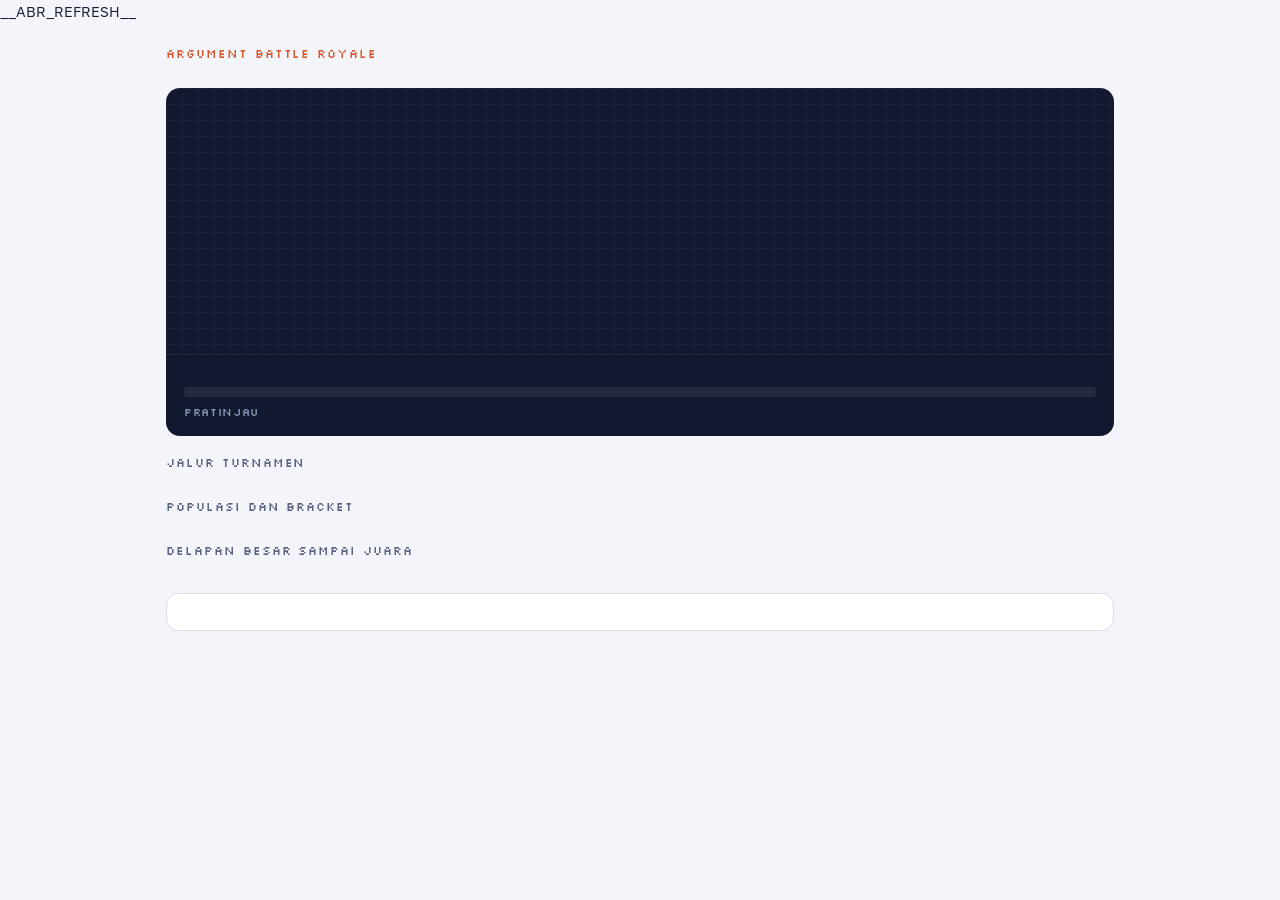
==== .claude/skills/argument-battle-royale/templates/arena.html @ f75eb8fd "Add Clawd animations to argument-battle-royale Animated progress so long tournaments are not a wall " ====
<!doctype html>
<html lang="id">
<head>
<meta charset="utf-8">
<meta name="viewport" content="width=device-width, initial-scale=1, viewport-fit=cover">
<title>Arena Battle Royale</title>
__ABR_REFRESH__
<link rel="preconnect" href="https://fonts.googleapis.com">
<link rel="preconnect" href="https://fonts.gstatic.com" crossorigin>
<link rel="stylesheet" href="https://fonts.googleapis.com/css2?family=IBM+Plex+Mono:wght@400;600&family=IBM+Plex+Sans:wght@400;500;600&family=Silkscreen&display=swap">
<style>
/* Tata letak: satu kolom; "layar arena" gelap sebagai panggung, lalu jalur tahap,
   angka, bracket 8 besar, dan kartu hasil. Warna diambil dari karakter Clawd. */
:root {
  --bg: #f3f5fa;
  --surface: #ffffff;
  --ink: #16203a;
  --muted: #5b6583;
  --line: #d9deea;
  --accent: #d95a31;
  --navy: #23478c;
  --spark: #b7800f;
  --ok: #23845a;
  --bad: #b83a24;
  --arena: #111830;
  --arena-grid: rgba(255, 255, 255, 0.035);
  --arena-ink: #e8ecf8;
  --arena-dim: #8c96b8;
  --arena-accent: #f4784a;
  --f-pixel: "Silkscreen", "Courier New", monospace;
  --f-body: "IBM Plex Sans", system-ui, -apple-system, "Segoe UI", sans-serif;
  --f-data: "IBM Plex Mono", ui-monospace, "SFMono-Regular", Menlo, monospace;
  color-scheme: light;
}
@media (prefers-color-scheme: dark) {
  :root:not([data-theme="light"]) {
    --bg: #0c1122; --surface: #141b33; --ink: #e6eaf6; --muted: #9aa4c6; --line: #26304f;
    --accent: #ff8a5c; --navy: #8fb0f0; --spark: #f2c14e; --ok: #4cc58d; --bad: #ff7a61;
    color-scheme: dark;
  }
}
:root[data-theme="dark"] {
  --bg: #0c1122; --surface: #141b33; --ink: #e6eaf6; --muted: #9aa4c6; --line: #26304f;
  --accent: #ff8a5c; --navy: #8fb0f0; --spark: #f2c14e; --ok: #4cc58d; --bad: #ff7a61;
  color-scheme: dark;
}
* { box-sizing: border-box; }
[hidden] { display: none !important; }
html { -webkit-text-size-adjust: 100%; }
body {
  margin: 0; background: var(--bg); color: var(--ink);
  font: 15px/1.55 var(--f-body);
  padding: env(safe-area-inset-top, 0px) 0 env(safe-area-inset-bottom, 0px);
}
.wrap { max-width: 980px; margin: 0 auto; padding-inline: 16px; padding-block: 24px 40px; display: grid; gap: 20px; }
.wrap > * { min-width: 0; }
.eyebrow { font: 12px/1.2 var(--f-pixel); letter-spacing: 0.08em; text-transform: uppercase; color: var(--accent); margin: 0; }
h1 { font-size: clamp(22px, 3.6vw, 32px); line-height: 1.2; margin: 6px 0 0; text-wrap: balance; }
.sub { color: var(--muted); margin: 6px 0 0; max-width: 70ch; }
.stage {
  background: var(--arena); color: var(--arena-ink); border-radius: 14px; overflow: hidden;
  display: grid; gap: 0;
}
.screen {
  display: grid; place-items: center; padding: 18px 12px 8px;
  background-image:
    linear-gradient(var(--arena-grid) 1px, transparent 1px),
    linear-gradient(90deg, var(--arena-grid) 1px, transparent 1px);
  background-size: 16px 16px;
}
canvas { image-rendering: pixelated; image-rendering: crisp-edges; max-width: 100%; height: auto; display: block; }
.caption { display: grid; gap: 10px; padding: 12px 18px 18px; border-top: 1px solid rgba(255, 255, 255, 0.08); }
.caption-row { display: flex; flex-wrap: wrap; gap: 8px 16px; align-items: baseline; justify-content: space-between; }
.scene-name { font: 13px/1.3 var(--f-pixel); color: var(--arena-accent); letter-spacing: 0.06em; text-transform: uppercase; }
.caption-text { font-size: 16px; font-weight: 500; min-width: 0; }
.meter { height: 10px; background: rgba(255, 255, 255, 0.08); border-radius: 2px; overflow: hidden; }
.meter span { display: block; height: 100%; background: var(--arena-accent); width: 0; transition: width 0.6s ease; }
.pct { font: 600 13px/1 var(--f-data); color: var(--arena-dim); font-variant-numeric: tabular-nums; }
.chips { display: flex; flex-wrap: wrap; gap: 6px; align-items: center; }
.chips-label { font: 11px/1 var(--f-pixel); color: var(--arena-dim); letter-spacing: 0.06em; text-transform: uppercase; margin-right: 4px; }
.chip {
  font: 12px/1 var(--f-pixel); letter-spacing: 0.04em; color: var(--arena-ink); background: transparent;
  border: 1px solid rgba(255, 255, 255, 0.18); border-radius: 999px; padding: 7px 11px; cursor: pointer;
}
.chip[aria-pressed="true"] { background: var(--arena-accent); border-color: var(--arena-accent); color: #1b1208; }
.chip:focus-visible, .stepper button:focus-visible { outline: 2px solid var(--arena-accent); outline-offset: 2px; }
section h2 { font: 12px/1.2 var(--f-pixel); letter-spacing: 0.08em; text-transform: uppercase; color: var(--muted); margin: 0 0 10px; }
.track { list-style: none; margin: 0; padding: 0; display: flex; flex-wrap: wrap; gap: 6px; }
.track li {
  display: flex; align-items: center; gap: 6px; padding: 6px 10px; border-radius: 6px;
  border: 1px solid var(--line); background: var(--surface); color: var(--muted); font-size: 13px;
}
.track li b { font: 600 11px/1 var(--f-data); font-variant-numeric: tabular-nums; }
.track li.done { color: var(--ink); }
.track li.done b { color: var(--ok); }
.track li.now { border-color: var(--accent); color: var(--ink); box-shadow: inset 0 0 0 1px var(--accent); }
.track li.now b { color: var(--accent); }
.stats { display: grid; grid-template-columns: repeat(2, minmax(0, 1fr)); gap: 12px; margin: 0; }
@media (min-width: 760px) { .stats { grid-template-columns: repeat(4, minmax(0, 1fr)); } }
.stat { background: var(--surface); border: 1px solid var(--line); border-radius: 10px; padding: 12px 14px; min-width: 0; }
.stat dt { font-size: 12px; color: var(--muted); }
.stat dd { margin: 4px 0 0; font: 600 20px/1.2 var(--f-data); font-variant-numeric: tabular-nums; overflow-wrap: anywhere; }
.bracket { display: grid; grid-template-columns: repeat(4, minmax(180px, 1fr)); gap: 14px; overflow-x: auto; padding-bottom: 4px; }
.col { display: grid; grid-template-rows: auto 1fr; gap: 10px; min-width: 0; }
.col .matches { display: grid; gap: 10px; align-content: space-around; }
.col h3 { font: 11px/1.2 var(--f-pixel); letter-spacing: 0.06em; text-transform: uppercase; color: var(--muted); margin: 0; }
.match { background: var(--surface); border: 1px solid var(--line); border-radius: 8px; overflow: hidden; }
.slot { display: grid; grid-template-columns: auto 1fr auto; gap: 8px; align-items: baseline; padding: 7px 10px; font-size: 13px; }
.slot + .slot { border-top: 1px solid var(--line); }
.slot .id { font: 600 11px/1 var(--f-data); color: var(--muted); }
.slot .t { min-width: 0; overflow: hidden; text-overflow: ellipsis; white-space: nowrap; }
.slot .v { font: 600 11px/1 var(--f-data); color: var(--muted); font-variant-numeric: tabular-nums; }
.slot.win { color: var(--ink); font-weight: 600; }
.slot.win .id { color: var(--accent); }
.slot.lose { color: var(--muted); }
.slot.tbd { color: var(--muted); font-style: italic; }
.champ { border-color: var(--accent); }
.result { background: var(--surface); border: 1px solid var(--line); border-radius: 12px; padding: 18px; display: grid; gap: 10px; }
.result h3 { margin: 0; font-size: 19px; line-height: 1.3; text-wrap: balance; }
.result p { margin: 0; max-width: 72ch; }
.pill { justify-self: start; font: 600 12px/1 var(--f-data); padding: 6px 9px; border-radius: 999px; border: 1px solid currentColor; }
.pill.ok { color: var(--ok); } .pill.warn { color: var(--spark); } .pill.bad { color: var(--bad); } .pill.run { color: var(--navy); }
.formula { color: var(--muted); font-style: italic; border-left: 3px solid var(--accent); padding-left: 12px; }
.foot { color: var(--muted); font-size: 12px; font-family: var(--f-data); }
.stepper { display: flex; gap: 6px; }
.stepper button { font: 12px/1 var(--f-pixel); color: var(--arena-ink); background: transparent; border: 1px solid rgba(255,255,255,.18); border-radius: 6px; padding: 6px 10px; cursor: pointer; }
@media (max-width: 520px) { .caption-text { font-size: 15px; } .bracket { grid-template-columns: repeat(4, minmax(160px, 1fr)); } }
@media (prefers-reduced-motion: reduce) { .meter span { transition: none; } }
</style>
</head>
<body>
<main class="wrap">
  <header>
    <p class="eyebrow" id="eyebrow">Argument Battle Royale</p>
    <h1 id="topic"></h1>
    <p class="sub" id="restated"></p>
  </header>

  <section class="stage" aria-label="Arena animasi">
    <div class="screen"><canvas id="cv" width="480" height="240" role="img" aria-label="Animasi Clawd"></canvas></div>
    <div class="caption">
      <div class="caption-row">
        <span class="scene-name" id="sceneName"></span>
        <span class="pct" id="pct"></span>
      </div>
      <div class="caption-text" id="caption"></div>
      <div class="meter" aria-hidden="true"><span id="meter"></span></div>
      <div class="caption-row">
        <div class="chips" id="chips"><span class="chips-label">Pratinjau</span></div>
        <div class="stepper" id="stepper" hidden><button type="button" id="play">Putar</button></div>
      </div>
    </div>
  </section>

  <section aria-labelledby="h-track">
    <h2 id="h-track">Jalur turnamen</h2>
    <ol class="track" id="track"></ol>
  </section>

  <section aria-labelledby="h-stats">
    <h2 id="h-stats">Populasi dan bracket</h2>
    <dl class="stats" id="stats"></dl>
  </section>

  <section aria-labelledby="h-bracket">
    <h2 id="h-bracket">Delapan besar sampai juara</h2>
    <div class="bracket" id="bracket"></div>
  </section>

  <section class="result" id="result" aria-labelledby="h-result"></section>

  <p class="foot" id="foot"></p>
</main>

<script id="abr-data" type="application/json">__ABR_DATA__</script>
<script>
(function () {
  "use strict";
  var D = JSON.parse(document.getElementById("abr-data").textContent);
  var A = D.anim, R = D.run;
  var $ = function (id) { return document.getElementById(id); };
  var reduce = window.matchMedia && window.matchMedia("(prefers-reduced-motion: reduce)").matches;

  function text(el, s) { el.textContent = s == null ? "" : String(s); }
  function el(tag, cls, s) { var e = document.createElement(tag); if (cls) e.className = cls; if (s != null) e.textContent = s; return e; }

  // ---------- header ----------
  text($("topic"), R.topic);
  text($("restated"), R.restated || "");
  if (R.demo) text($("eyebrow"), "Argument Battle Royale · pratinjau animasi");

  // ---------- canvas ----------
  var cv = $("cv"), ctx = cv.getContext("2d");
  var scale = 8;
  function fit() {
    var box = cv.parentNode.clientWidth - 24;
    scale = Math.max(3, Math.min(10, Math.floor(box / A.w)));
    cv.width = A.w * scale; cv.height = A.h * scale;
    cv.style.width = cv.width + "px";
    draw();
  }
  var runScene = R.info.scene, scene = runScene, idx = 0, playing = !reduce, pinned = false;
  function draw() {
    var frames = A.scenes[scene], fr = frames[idx % frames.length];
    ctx.clearRect(0, 0, cv.width, cv.height);
    var W = A.w, H = A.h;
    fr.l.forEach(function (L) {
      var rows = A.sprites[L[0]], x = L[1], y = L[2], m = L[3];
      for (var dy = 0; dy < rows.length; dy++) {
        var row = m ? rows[dy].split("").reverse().join("") : rows[dy];
        for (var dx = 0; dx < row.length; dx++) {
          var ch = row[dx], px = x + dx, py = y + dy;
          if (ch === "." || px < 0 || py < 0 || px >= W || py >= H) continue;
          ctx.fillStyle = A.palette[ch];
          ctx.fillRect(px * scale, py * scale, scale, scale);
        }
      }
    });
    fr.p.forEach(function (P) {
      if (P[0] < 0 || P[1] < 0 || P[0] >= W || P[1] >= H) return;
      ctx.fillStyle = A.palette[P[2]];
      ctx.fillRect(P[0] * scale, P[1] * scale, scale, scale);
    });
  }
  var last = 0, demoTimer = 0;
  var demoOrder = ["wizard", "battle", "rocket", "trophy"];
  function tick(t) {
    if (playing && !document.hidden && t - last >= 1000 / A.fps) {
      last = t; idx++;
      if (R.demo && !pinned && idx % (A.fps * 4) === 0) {
        demoTimer = (demoTimer + 1) % demoOrder.length;
        setScene(demoOrder[demoTimer], false);
      }
      draw();
    }
    requestAnimationFrame(tick);
  }

  // ---------- caption ----------
  function setCaption() {
    var isRun = scene === runScene;
    text($("sceneName"), (isRun ? "Tahap " + (R.info.stage_index + 1) + "/" + R.info.stage_count + " · " + R.info.stage : "Pratinjau · " + A.labels[scene]));
    text($("caption"), isRun ? R.info.caption : R.previews[scene]);
    var p = isRun ? R.info.percent : 100;
    text($("pct"), isRun ? p + "%" : "");
    $("meter").style.width = (isRun ? p : 0) + "%";
  }
  function setScene(s, byUser) {
    scene = s; idx = 0; if (byUser) pinned = s !== runScene;
    Array.prototype.forEach.call($("chips").querySelectorAll(".chip"), function (b) {
      b.setAttribute("aria-pressed", b.dataset.scene === s ? "true" : "false");
    });
    setCaption(); draw();
  }
  var chipScenes = [["run", "Ikuti run"], ["wizard"], ["battle"], ["rocket"], ["trophy"], ["idle"]];
  chipScenes.forEach(function (c) {
    var s = c[0] === "run" ? runScene : c[0];
    if (c[0] !== "run" && s === runScene) return;
    var b = el("button", "chip", c[1] || A.labels[s]);
    b.type = "button"; b.dataset.scene = s;
    b.addEventListener("click", function () { setScene(s, true); });
    $("chips").appendChild(b);
  });
  if (reduce) {
    $("stepper").hidden = false;
    $("play").addEventListener("click", function () { playing = !playing; text($("play"), playing ? "Jeda" : "Putar"); });
  }

  // ---------- track ----------
  R.stages.forEach(function (name, i) {
    var li = el("li"); var b = el("b", null, String(i + 1).padStart(2, "0"));
    li.appendChild(b); li.appendChild(document.createTextNode(name));
    if (i < R.info.stage_index || R.done) li.className = "done";
    else if (i === R.info.stage_index) { li.className = "now"; li.setAttribute("aria-current", "step"); }
    $("track").appendChild(li);
  });

  // ---------- stats ----------
  R.stats.forEach(function (s) {
    var d = el("div", "stat"); d.appendChild(el("dt", null, s[0])); d.appendChild(el("dd", null, s[1]));
    $("stats").appendChild(d);
  });

  // ---------- bracket ----------
  var cols = [["8 besar", 4], ["Semifinal", 2], ["Final", 1]];
  cols.forEach(function (c, ci) {
    var col = el("div", "col"); col.appendChild(el("h3", null, c[0]));
    var list = el("div", "matches"); col.appendChild(list);
    var rd = R.bracket[ci] || [];
    for (var k = 0; k < c[1]; k++) {
      var m = rd[k], box = el("div", "match");
      [0, 1].forEach(function (side) {
        var f = m ? (side ? m.b : m.a) : null;
        var s = el("div", "slot");
        if (!f) { s.className = "slot tbd"; s.appendChild(el("span", "id", "—")); s.appendChild(el("span", "t", "menunggu")); s.appendChild(el("span", "v", "")); }
        else {
          if (m.winner) s.className = "slot " + (m.winner === f.id ? "win" : "lose");
          s.appendChild(el("span", "id", f.id)); var t = el("span", "t", f.title); t.title = f.title; s.appendChild(t);
          s.appendChild(el("span", "v", m.winner === f.id && m.votes ? m.votes : ""));
        }
        box.appendChild(s);
      });
      list.appendChild(box);
    }
    $("bracket").appendChild(col);
  });
  var ccol = el("div", "col"); ccol.appendChild(el("h3", null, "Juara"));
  var clist = el("div", "matches"); ccol.appendChild(clist);
  var cbox = el("div", "match champ"), cs = el("div", "slot" + (R.champion ? " win" : " tbd"));
  cs.appendChild(el("span", "id", R.champion ? R.champion.id : "—"));
  var ct = el("span", "t", R.champion ? R.champion.title : "menunggu"); ct.title = ct.textContent; cs.appendChild(ct);
  cs.appendChild(el("span", "v", ""));
  cbox.appendChild(cs); clist.appendChild(cbox); $("bracket").appendChild(ccol);

  // ---------- result ----------
  var res = $("result");
  var h = el("h3"); h.id = "h-result";
  var pill;
  if (R.winner) {
    text(h, R.winner.title);
    res.appendChild(el("p", "eyebrow", "Pemenang tahan-uji"));
    res.appendChild(h);
    res.appendChild(el("p", null, R.winner.thesis));
    var st = R.winner_status || "";
    pill = el("span", "pill " + (st === "SURVIVED" ? "ok" : "warn"), "Uji falsifikasi: " + st);
  } else if (R.done) {
    text(h, "Tidak ada pemenang tahan-uji");
    res.appendChild(el("p", "eyebrow", "Hasil"));
    res.appendChild(h);
    res.appendChild(el("p", null, "Semua kandidat gugur dalam uji falsifikasi; sikap yang paling dapat dipertanggungjawabkan adalah menangguhkan penilaian."));
    pill = el("span", "pill bad", "Tanpa pemenang");
  } else {
    text(h, "Turnamen masih berjalan");
    res.appendChild(el("p", "eyebrow", "Hasil"));
    res.appendChild(h);
    res.appendChild(el("p", null, "Pemenang ditetapkan setelah final dan uji falsifikasi selesai."));
    pill = el("span", "pill run", R.info.stage);
  }
  res.appendChild(pill);
  res.appendChild(el("p", "formula", R.formula));

  text($("foot"), R.foot);

  setScene(scene, false);
  window.addEventListener("resize", fit);
  fit();
  requestAnimationFrame(tick);
})();
</script>
</body>
</html>
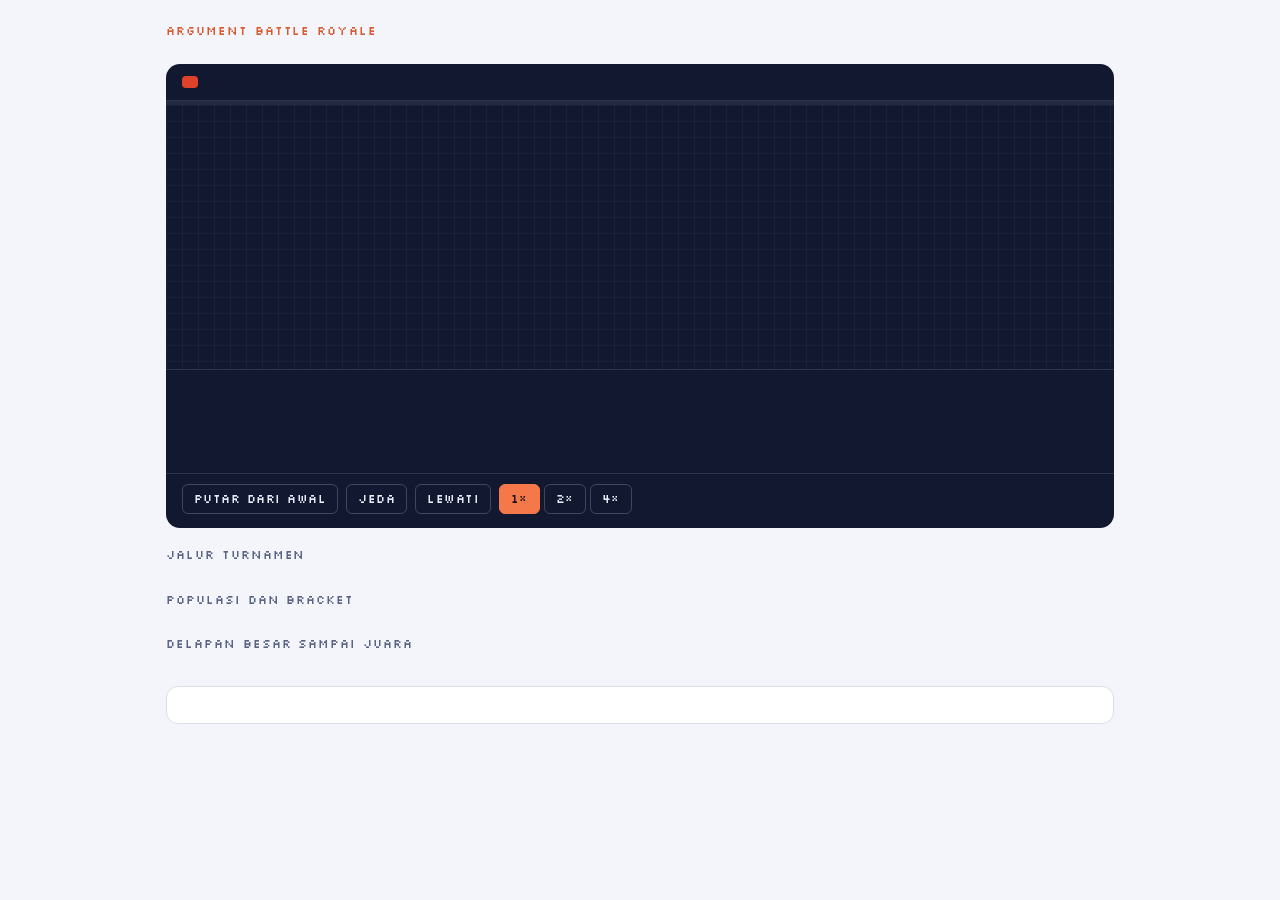
==== commit 6ecedf90: "Turn the arena into a live battle viewer The arena page now plays the tournament as fights instead o" ====
--- a/.claude/skills/argument-battle-royale/templates/arena.html
+++ b/.claude/skills/argument-battle-royale/templates/arena.html
@@ -4,13 +4,13 @@
 <meta charset="utf-8">
 <meta name="viewport" content="width=device-width, initial-scale=1, viewport-fit=cover">
 <title>Arena Battle Royale</title>
-__ABR_REFRESH__
 <link rel="preconnect" href="https://fonts.googleapis.com">
 <link rel="preconnect" href="https://fonts.gstatic.com" crossorigin>
 <link rel="stylesheet" href="https://fonts.googleapis.com/css2?family=IBM+Plex+Mono:wght@400;600&family=IBM+Plex+Sans:wght@400;500;600&family=Silkscreen&display=swap">
 <style>
-/* Tata letak: satu kolom; "layar arena" gelap sebagai panggung, lalu jalur tahap,
-   angka, bracket 8 besar, dan kartu hasil. Warna diambil dari karakter Clawd. */
+/* Tata letak: satu kolom. Panggung gelap berisi kartu dua petarung, layar pixel,
+   komentar juri, dan kontrol tayangan; di bawahnya jalur tahap, angka, bracket,
+   dan kartu hasil. Warna diambil dari karakter Clawd. */
 :root {
   --bg: #f3f5fa;
   --surface: #ffffff;
@@ -23,10 +23,14 @@
   --ok: #23845a;
   --bad: #b83a24;
   --arena: #111830;
+  --arena-2: #182142;
   --arena-grid: rgba(255, 255, 255, 0.035);
+  --arena-line: rgba(255, 255, 255, 0.12);
   --arena-ink: #e8ecf8;
   --arena-dim: #8c96b8;
   --arena-accent: #f4784a;
+  --arena-gold: #f9c23c;
+  --arena-low: #e0412a;
   --f-pixel: "Silkscreen", "Courier New", monospace;
   --f-body: "IBM Plex Sans", system-ui, -apple-system, "Segoe UI", sans-serif;
   --f-data: "IBM Plex Mono", ui-monospace, "SFMono-Regular", Menlo, monospace;
@@ -57,39 +61,67 @@
 .eyebrow { font: 12px/1.2 var(--f-pixel); letter-spacing: 0.08em; text-transform: uppercase; color: var(--accent); margin: 0; }
 h1 { font-size: clamp(22px, 3.6vw, 32px); line-height: 1.2; margin: 6px 0 0; text-wrap: balance; }
 .sub { color: var(--muted); margin: 6px 0 0; max-width: 70ch; }
-.stage {
-  background: var(--arena); color: var(--arena-ink); border-radius: 14px; overflow: hidden;
-  display: grid; gap: 0;
-}
+
+/* ---------- panggung ---------- */
+.stage { background: var(--arena); color: var(--arena-ink); border-radius: 14px; overflow: hidden; display: grid; }
+.stage-top { display: flex; flex-wrap: wrap; gap: 8px 14px; align-items: center; padding: 12px 16px; border-bottom: 1px solid var(--arena-line); }
+.pill-live { font: 11px/1 var(--f-pixel); letter-spacing: 0.08em; padding: 6px 8px; border-radius: 4px; background: var(--arena-low); color: #fff; }
+.pill-live.replay { background: var(--arena-2); color: var(--arena-gold); box-shadow: inset 0 0 0 1px var(--arena-gold); }
+.pill-live.demo { background: var(--arena-2); color: var(--arena-dim); box-shadow: inset 0 0 0 1px var(--arena-dim); }
+.pill-live.on::before { content: ""; display: inline-block; width: 7px; height: 7px; margin-right: 6px; background: #fff; border-radius: 1px; animation: blink 1s steps(2, start) infinite; }
+@keyframes blink { to { visibility: hidden; } }
+.stage-name { font: 12px/1.3 var(--f-pixel); color: var(--arena-accent); letter-spacing: 0.06em; text-transform: uppercase; flex: 1 1 auto; min-width: 0; }
+.pct { font: 600 13px/1 var(--f-data); color: var(--arena-dim); font-variant-numeric: tabular-nums; }
+.meter { height: 4px; background: rgba(255, 255, 255, 0.08); }
+.meter span { display: block; height: 100%; background: var(--arena-accent); width: 0; transition: width 0.6s ease; }
+
+.hud { display: grid; grid-template-columns: minmax(0, 1fr) auto minmax(0, 1fr); gap: 10px; align-items: stretch; padding: 12px 16px 0; }
+.fc { background: var(--arena-2); border: 1px solid var(--arena-line); border-radius: 8px; padding: 9px 11px; display: grid; gap: 6px; min-width: 0; transition: opacity 0.4s, border-color 0.4s; }
+.fc.win { border-color: var(--arena-gold); }
+.fc.ko { opacity: 0.45; }
+.fc-row { display: flex; gap: 8px; align-items: baseline; min-width: 0; }
+.fc-r .fc-row { flex-direction: row-reverse; }
+.fc-seed { font: 600 11px/1 var(--f-data); color: var(--arena-gold); }
+.fc-id { font: 600 12px/1 var(--f-data); color: var(--arena-accent); }
+.fc-stance { font-size: 11px; color: var(--arena-dim); overflow: hidden; text-overflow: ellipsis; white-space: nowrap; min-width: 0; }
+.fc-title { font-size: 13px; line-height: 1.35; font-weight: 500; display: -webkit-box; -webkit-line-clamp: 2; -webkit-box-orient: vertical; overflow: hidden; }
+.fc-r .fc-title { text-align: right; }
+.hp { height: 8px; background: rgba(255, 255, 255, 0.08); border-radius: 2px; overflow: hidden; }
+.hp span { display: block; height: 100%; width: 100%; background: var(--arena-accent); transition: width 0.45s ease, background 0.3s; }
+.hp.low span { background: var(--arena-low); }
+.fc-r .hp span { margin-left: auto; }
+.vs { display: grid; align-content: center; justify-items: center; gap: 4px; padding-inline: 4px; }
+.vs b { font: 16px/1 var(--f-pixel); color: var(--arena-gold); }
+.vs span { font: 11px/1.2 var(--f-data); color: var(--arena-dim); text-align: center; font-variant-numeric: tabular-nums; }
+.vs .votes { font: 600 15px/1 var(--f-data); color: var(--arena-ink); }
+
 .screen {
-  display: grid; place-items: center; padding: 18px 12px 8px;
-  background-image:
-    linear-gradient(var(--arena-grid) 1px, transparent 1px),
-    linear-gradient(90deg, var(--arena-grid) 1px, transparent 1px);
+  display: grid; place-items: center; padding: 12px;
+  background-image: linear-gradient(var(--arena-grid) 1px, transparent 1px), linear-gradient(90deg, var(--arena-grid) 1px, transparent 1px);
   background-size: 16px 16px;
 }
 canvas { image-rendering: pixelated; image-rendering: crisp-edges; max-width: 100%; height: auto; display: block; }
-.caption { display: grid; gap: 10px; padding: 12px 18px 18px; border-top: 1px solid rgba(255, 255, 255, 0.08); }
-.caption-row { display: flex; flex-wrap: wrap; gap: 8px 16px; align-items: baseline; justify-content: space-between; }
-.scene-name { font: 13px/1.3 var(--f-pixel); color: var(--arena-accent); letter-spacing: 0.06em; text-transform: uppercase; }
-.caption-text { font-size: 16px; font-weight: 500; min-width: 0; }
-.meter { height: 10px; background: rgba(255, 255, 255, 0.08); border-radius: 2px; overflow: hidden; }
-.meter span { display: block; height: 100%; background: var(--arena-accent); width: 0; transition: width 0.6s ease; }
-.pct { font: 600 13px/1 var(--f-data); color: var(--arena-dim); font-variant-numeric: tabular-nums; }
-.chips { display: flex; flex-wrap: wrap; gap: 6px; align-items: center; }
-.chips-label { font: 11px/1 var(--f-pixel); color: var(--arena-dim); letter-spacing: 0.06em; text-transform: uppercase; margin-right: 4px; }
-.chip {
+
+.ticker { padding: 12px 16px 14px; border-top: 1px solid var(--arena-line); display: grid; gap: 4px; min-height: 104px; align-content: start; }
+.tk-head { margin: 0; font: 12px/1.3 var(--f-pixel); letter-spacing: 0.05em; text-transform: uppercase; color: var(--arena-gold); }
+.tk-text { margin: 0; font-size: 15px; line-height: 1.5; max-width: 80ch; }
+.tk-meta { margin: 0; font: 12px/1.4 var(--f-data); color: var(--arena-dim); overflow-wrap: anywhere; }
+
+.controls { display: flex; flex-wrap: wrap; gap: 8px; align-items: center; padding: 10px 16px 14px; border-top: 1px solid var(--arena-line); }
+.btn {
   font: 12px/1 var(--f-pixel); letter-spacing: 0.04em; color: var(--arena-ink); background: transparent;
-  border: 1px solid rgba(255, 255, 255, 0.18); border-radius: 999px; padding: 7px 11px; cursor: pointer;
-}
-.chip[aria-pressed="true"] { background: var(--arena-accent); border-color: var(--arena-accent); color: #1b1208; }
-.chip:focus-visible, .stepper button:focus-visible { outline: 2px solid var(--arena-accent); outline-offset: 2px; }
+  border: 1px solid rgba(255, 255, 255, 0.2); border-radius: 6px; padding: 8px 11px; cursor: pointer;
+}
+.btn:hover { border-color: var(--arena-accent); }
+.btn[aria-pressed="true"] { background: var(--arena-accent); border-color: var(--arena-accent); color: #1b1208; }
+.btn:focus-visible { outline: 2px solid var(--arena-accent); outline-offset: 2px; }
+.speed { display: inline-flex; gap: 4px; }
+.qinfo { font: 12px/1 var(--f-data); color: var(--arena-dim); margin-left: auto; }
+
+/* ---------- bagian bawah ---------- */
 section h2 { font: 12px/1.2 var(--f-pixel); letter-spacing: 0.08em; text-transform: uppercase; color: var(--muted); margin: 0 0 10px; }
 .track { list-style: none; margin: 0; padding: 0; display: flex; flex-wrap: wrap; gap: 6px; }
-.track li {
-  display: flex; align-items: center; gap: 6px; padding: 6px 10px; border-radius: 6px;
-  border: 1px solid var(--line); background: var(--surface); color: var(--muted); font-size: 13px;
-}
+.track li { display: flex; align-items: center; gap: 6px; padding: 6px 10px; border-radius: 6px; border: 1px solid var(--line); background: var(--surface); color: var(--muted); font-size: 13px; }
 .track li b { font: 600 11px/1 var(--f-data); font-variant-numeric: tabular-nums; }
 .track li.done { color: var(--ink); }
 .track li.done b { color: var(--ok); }
@@ -100,11 +132,12 @@
 .stat { background: var(--surface); border: 1px solid var(--line); border-radius: 10px; padding: 12px 14px; min-width: 0; }
 .stat dt { font-size: 12px; color: var(--muted); }
 .stat dd { margin: 4px 0 0; font: 600 20px/1.2 var(--f-data); font-variant-numeric: tabular-nums; overflow-wrap: anywhere; }
-.bracket { display: grid; grid-template-columns: repeat(4, minmax(180px, 1fr)); gap: 14px; overflow-x: auto; padding-bottom: 4px; }
+.bracket { display: grid; grid-template-columns: repeat(4, minmax(170px, 1fr)); gap: 14px; overflow-x: auto; padding-bottom: 4px; }
 .col { display: grid; grid-template-rows: auto 1fr; gap: 10px; min-width: 0; }
+.col h3 { font: 11px/1.2 var(--f-pixel); letter-spacing: 0.06em; text-transform: uppercase; color: var(--muted); margin: 0; }
 .col .matches { display: grid; gap: 10px; align-content: space-around; }
-.col h3 { font: 11px/1.2 var(--f-pixel); letter-spacing: 0.06em; text-transform: uppercase; color: var(--muted); margin: 0; }
-.match { background: var(--surface); border: 1px solid var(--line); border-radius: 8px; overflow: hidden; }
+.match { background: var(--surface); border: 1px solid var(--line); border-radius: 8px; overflow: hidden; transition: box-shadow 0.3s, border-color 0.3s; }
+.match.live { border-color: var(--accent); box-shadow: 0 0 0 2px var(--accent); }
 .slot { display: grid; grid-template-columns: auto 1fr auto; gap: 8px; align-items: baseline; padding: 7px 10px; font-size: 13px; }
 .slot + .slot { border-top: 1px solid var(--line); }
 .slot .id { font: 600 11px/1 var(--f-data); color: var(--muted); }
@@ -121,11 +154,17 @@
 .pill { justify-self: start; font: 600 12px/1 var(--f-data); padding: 6px 9px; border-radius: 999px; border: 1px solid currentColor; }
 .pill.ok { color: var(--ok); } .pill.warn { color: var(--spark); } .pill.bad { color: var(--bad); } .pill.run { color: var(--navy); }
 .formula { color: var(--muted); font-style: italic; border-left: 3px solid var(--accent); padding-left: 12px; }
-.foot { color: var(--muted); font-size: 12px; font-family: var(--f-data); }
-.stepper { display: flex; gap: 6px; }
-.stepper button { font: 12px/1 var(--f-pixel); color: var(--arena-ink); background: transparent; border: 1px solid rgba(255,255,255,.18); border-radius: 6px; padding: 6px 10px; cursor: pointer; }
-@media (max-width: 520px) { .caption-text { font-size: 15px; } .bracket { grid-template-columns: repeat(4, minmax(160px, 1fr)); } }
-@media (prefers-reduced-motion: reduce) { .meter span { transition: none; } }
+.foot { color: var(--muted); font-size: 12px; font-family: var(--f-data); margin: 0; }
+@media (max-width: 560px) {
+  .hud { grid-template-columns: minmax(0, 1fr) minmax(0, 1fr); }
+  .vs { grid-column: 1 / -1; grid-row: 1; grid-auto-flow: column; justify-content: center; }
+  .tk-text { font-size: 14px; }
+  .qinfo { margin-left: 0; }
+}
+@media (prefers-reduced-motion: reduce) {
+  .meter span, .hp span, .fc, .match { transition: none; }
+  .pill-live.on::before { animation: none; }
+}
 </style>
 </head>
 <body>
@@ -136,19 +175,42 @@
     <p class="sub" id="restated"></p>
   </header>
 
-  <section class="stage" aria-label="Arena animasi">
-    <div class="screen"><canvas id="cv" width="480" height="240" role="img" aria-label="Animasi Clawd"></canvas></div>
-    <div class="caption">
-      <div class="caption-row">
-        <span class="scene-name" id="sceneName"></span>
-        <span class="pct" id="pct"></span>
+  <section class="stage" aria-label="Arena pertarungan">
+    <div class="stage-top">
+      <span class="pill-live" id="livePill"></span>
+      <span class="stage-name" id="stageName"></span>
+      <span class="pct" id="pct"></span>
+    </div>
+    <div class="meter" aria-hidden="true"><span id="meter"></span></div>
+    <div class="hud" id="hud" hidden>
+      <div class="fc" id="fcA">
+        <div class="fc-row"><span class="fc-seed"></span><span class="fc-id"></span><span class="fc-stance"></span></div>
+        <div class="fc-title"></div>
+        <div class="hp" role="meter" aria-label="Ketahanan" aria-valuemin="0" aria-valuemax="100" title="Ketahanan berkurang setiap kali seorang juri memenangkan lawan"><span></span></div>
       </div>
-      <div class="caption-text" id="caption"></div>
-      <div class="meter" aria-hidden="true"><span id="meter"></span></div>
-      <div class="caption-row">
-        <div class="chips" id="chips"><span class="chips-label">Pratinjau</span></div>
-        <div class="stepper" id="stepper" hidden><button type="button" id="play">Putar</button></div>
+      <div class="vs"><span id="vsRound"></span><b>VS</b><span class="votes" id="vsVotes"></span></div>
+      <div class="fc fc-r" id="fcB">
+        <div class="fc-row"><span class="fc-seed"></span><span class="fc-id"></span><span class="fc-stance"></span></div>
+        <div class="fc-title"></div>
+        <div class="hp" role="meter" aria-label="Ketahanan" aria-valuemin="0" aria-valuemax="100" title="Ketahanan berkurang setiap kali seorang juri memenangkan lawan"><span></span></div>
       </div>
+    </div>
+    <div class="screen"><canvas id="cv" width="480" height="240" role="img" aria-label="Animasi pertarungan Clawd"></canvas></div>
+    <div class="ticker" aria-live="polite">
+      <p class="tk-head" id="tkHead"></p>
+      <p class="tk-text" id="tkText"></p>
+      <p class="tk-meta" id="tkMeta"></p>
+    </div>
+    <div class="controls">
+      <button type="button" class="btn" id="btnReplay">Putar dari awal</button>
+      <button type="button" class="btn" id="btnPause" aria-pressed="false">Jeda</button>
+      <button type="button" class="btn" id="btnSkip">Lewati</button>
+      <span class="speed" role="group" aria-label="Kecepatan">
+        <button type="button" class="btn" data-speed="1" aria-pressed="true">1×</button>
+        <button type="button" class="btn" data-speed="2" aria-pressed="false">2×</button>
+        <button type="button" class="btn" data-speed="4" aria-pressed="false">4×</button>
+      </span>
+      <span class="qinfo" id="qinfo"></span>
     </div>
   </section>
 
@@ -167,7 +229,7 @@
     <div class="bracket" id="bracket"></div>
   </section>
 
-  <section class="result" id="result" aria-labelledby="h-result"></section>
+  <section class="result" id="result" aria-label="Hasil"></section>
 
   <p class="foot" id="foot"></p>
 </main>
@@ -177,174 +239,363 @@
 (function () {
   "use strict";
   var D = JSON.parse(document.getElementById("abr-data").textContent);
-  var A = D.anim, R = D.run;
+  var A = D.anim, R = D.run, FT = A.fight;
   var $ = function (id) { return document.getElementById(id); };
-  var reduce = window.matchMedia && window.matchMedia("(prefers-reduced-motion: reduce)").matches;
-
-  function text(el, s) { el.textContent = s == null ? "" : String(s); }
-  function el(tag, cls, s) { var e = document.createElement(tag); if (cls) e.className = cls; if (s != null) e.textContent = s; return e; }
-
-  // ---------- header ----------
-  text($("topic"), R.topic);
-  text($("restated"), R.restated || "");
-  if (R.demo) text($("eyebrow"), "Argument Battle Royale · pratinjau animasi");
-
-  // ---------- canvas ----------
-  var cv = $("cv"), ctx = cv.getContext("2d");
-  var scale = 8;
+  var reduce = !!(window.matchMedia && window.matchMedia("(prefers-reduced-motion: reduce)").matches);
+
+  function el(tag, cls, s) { var e = document.createElement(tag); if (cls) e.className = cls; if (s != null) e.textContent = String(s); return e; }
+  function text(e, s) { e.textContent = s == null ? "" : String(s); }
+  function fighter(id) { return R.fighters[id] || { title: id || "", stance: "", seed: null, thesis: "" }; }
+
+  // ---------- ingatan penonton (acara yang sudah ditonton) ----------
+  var KEY = "abr-seen:" + R.run_id;
+  function loadSeen() { try { return new Set(JSON.parse(localStorage.getItem(KEY) || "[]")); } catch (e) { return new Set(); } }
+  function saveSeen() { try { localStorage.setItem(KEY, JSON.stringify(Array.from(seen))); } catch (e) { /* penyimpanan tidak tersedia */ } }
+  var seen = loadSeen();
+  function hasEvent(id) { return R.events.some(function (e) { return e.id === id; }); }
+  function revealed(id) { return seen.has(id) || !hasEvent(id); }
+
+  // ---------- bagian statis ----------
+  function renderStatic() {
+    text($("eyebrow"), R.demo ? "Argument Battle Royale · pratinjau dengan data contoh" : "Argument Battle Royale");
+    text($("topic"), R.topic);
+    text($("restated"), R.restated || "");
+    var pill = $("livePill");
+    pill.className = "pill-live" + (R.demo ? " demo" : R.done ? " replay" : " on");
+    text(pill, R.demo ? "Contoh" : R.done ? "Tayangan ulang" : "Live");
+    text($("stageName"), "Tahap " + (R.info.stage_index + 1) + "/" + R.info.stage_count + " · " + R.info.stage);
+    text($("pct"), R.info.percent + "%");
+    $("meter").style.width = R.info.percent + "%";
+
+    var tr = $("track"); tr.textContent = "";
+    R.stages.forEach(function (name, i) {
+      var li = el("li"); li.appendChild(el("b", null, String(i + 1).padStart(2, "0"))); li.appendChild(document.createTextNode(name));
+      if (i < R.info.stage_index || R.done) li.className = "done";
+      else if (i === R.info.stage_index) { li.className = "now"; li.setAttribute("aria-current", "step"); }
+      tr.appendChild(li);
+    });
+
+    var st = $("stats"); st.textContent = "";
+    R.stats.forEach(function (s) { var d = el("div", "stat"); d.appendChild(el("dt", null, s[0])); d.appendChild(el("dd", null, s[1])); st.appendChild(d); });
+
+    renderBracket();
+    renderResult();
+    text($("foot"), R.foot);
+  }
+
+  function slot(id, m, showResult) {
+    var s = el("div", "slot");
+    if (!id) { s.className = "slot tbd"; s.appendChild(el("span", "id", "—")); s.appendChild(el("span", "t", m ? "bye" : "menunggu")); s.appendChild(el("span", "v", "")); return s; }
+    if (showResult && m && m.winner) s.className = "slot " + (m.winner === id ? "win" : "lose");
+    s.appendChild(el("span", "id", id));
+    var t = el("span", "t", fighter(id).title); t.title = fighter(id).title; s.appendChild(t);
+    s.appendChild(el("span", "v", showResult && m && m.winner === id ? m.votes : ""));
+    return s;
+  }
+  function renderBracket() {
+    var br = $("bracket"); br.textContent = "";
+    [["8 besar", 4], ["Semifinal", 2], ["Final", 1]].forEach(function (c, ci) {
+      var col = el("div", "col"); col.appendChild(el("h3", null, c[0]));
+      var list = el("div", "matches"); col.appendChild(list);
+      var rd = R.bracket[ci] || [];
+      for (var k = 0; k < c[1]; k++) {
+        var m = rd[k], box = el("div", "match");
+        var show = m ? revealed("m:" + m.mid) : false;
+        if (m) box.dataset.mid = m.mid;
+        if (current && m && current.mid === m.mid) box.className = "match live";
+        box.appendChild(slot(m ? m.a : null, m, show));
+        box.appendChild(slot(m ? m.b : null, m, show));
+        list.appendChild(box);
+      }
+      br.appendChild(col);
+    });
+    var cc = el("div", "col"); cc.appendChild(el("h3", null, "Juara"));
+    var cl = el("div", "matches"); cc.appendChild(cl);
+    var box = el("div", "match champ");
+    var champShown = R.champion && revealed("w") && revealed("m:" + ((R.bracket[2] || [])[0] || {}).mid);
+    box.appendChild(champShown ? slot(R.champion, { winner: R.champion, votes: "" }, true) : slot(null, null, false));
+    cl.appendChild(box); br.appendChild(cc);
+  }
+  function renderResult() {
+    var res = $("result"); res.textContent = "";
+    var h = el("h3"), pill;
+    if (R.winner && revealed("w")) {
+      var f = fighter(R.winner);
+      res.appendChild(el("p", "eyebrow", "Pemenang tahan-uji"));
+      text(h, f.title); res.appendChild(h);
+      res.appendChild(el("p", null, f.thesis));
+      pill = el("span", "pill " + (R.winner_status === "SURVIVED" ? "ok" : "warn"), "Uji falsifikasi: " + R.winner_status);
+    } else if (R.done && revealed("w")) {
+      res.appendChild(el("p", "eyebrow", "Hasil"));
+      text(h, "Tidak ada pemenang tahan-uji"); res.appendChild(h);
+      res.appendChild(el("p", null, "Semua kandidat gugur dalam uji falsifikasi; sikap yang paling dapat dipertanggungjawabkan adalah menangguhkan penilaian."));
+      pill = el("span", "pill bad", "Tanpa pemenang");
+    } else {
+      res.appendChild(el("p", "eyebrow", "Hasil"));
+      text(h, R.done ? "Pemenang diumumkan di akhir tayangan" : "Turnamen masih berjalan"); res.appendChild(h);
+      res.appendChild(el("p", null, R.done ? "Tonton pertarungannya sampai final, atau tekan Lewati beberapa kali." : "Pemenang ditetapkan setelah final dan uji falsifikasi selesai."));
+      pill = el("span", "pill run", R.info.stage);
+    }
+    res.appendChild(pill);
+    res.appendChild(el("p", "formula", R.formula));
+  }
+
+  // ---------- kanvas ----------
+  var cv = $("cv"), ctx = cv.getContext("2d"), scale = 8;
+  var mode = { kind: "scene", name: R.info.scene, i: 0 }, actors = [], fx = [];
   function fit() {
     var box = cv.parentNode.clientWidth - 24;
     scale = Math.max(3, Math.min(10, Math.floor(box / A.w)));
-    cv.width = A.w * scale; cv.height = A.h * scale;
-    cv.style.width = cv.width + "px";
-    draw();
-  }
-  var runScene = R.info.scene, scene = runScene, idx = 0, playing = !reduce, pinned = false;
-  function draw() {
-    var frames = A.scenes[scene], fr = frames[idx % frames.length];
+    cv.width = A.w * scale; cv.height = A.h * scale; cv.style.width = cv.width + "px";
+    render();
+  }
+  function px(x, y, c) {
+    if (x < 0 || y < 0 || x >= A.w || y >= A.h) return;
+    ctx.fillStyle = A.palette[c]; ctx.fillRect(x * scale, y * scale, scale, scale);
+  }
+  function sprite(name, x, y, m) {
+    var rows = A.sprites[name]; if (!rows) return;
+    for (var dy = 0; dy < rows.length; dy++) {
+      var row = m ? rows[dy].split("").reverse().join("") : rows[dy];
+      for (var dx = 0; dx < row.length; dx++) if (row[dx] !== ".") px(x + dx, y + dy, row[dx]);
+    }
+  }
+  function render() {
     ctx.clearRect(0, 0, cv.width, cv.height);
-    var W = A.w, H = A.h;
-    fr.l.forEach(function (L) {
-      var rows = A.sprites[L[0]], x = L[1], y = L[2], m = L[3];
-      for (var dy = 0; dy < rows.length; dy++) {
-        var row = m ? rows[dy].split("").reverse().join("") : rows[dy];
-        for (var dx = 0; dx < row.length; dx++) {
-          var ch = row[dx], px = x + dx, py = y + dy;
-          if (ch === "." || px < 0 || py < 0 || px >= W || py >= H) continue;
-          ctx.fillStyle = A.palette[ch];
-          ctx.fillRect(px * scale, py * scale, scale, scale);
-        }
+    if (mode.kind === "scene") {
+      var fr = A.scenes[mode.name] || A.scenes.idle, f = fr[mode.i % fr.length];
+      f.l.forEach(function (L) { sprite(L[0], L[1], L[2], L[3]); });
+      f.p.forEach(function (P) { px(P[0], P[1], P[2]); });
+    } else {
+      for (var x = 0; x < A.w; x++) px(x, A.h - 1, "G");
+      actors.forEach(function (a) { if (a.visible) sprite(a.s, Math.round(a.x + (a.shake || 0)), Math.round(a.y), a.m); });
+      fx.forEach(function (p) { px(p[0], p[1], p[2]); });
+    }
+  }
+  var tick = 0;
+  setInterval(function () {
+    if (document.hidden) return;
+    tick++;
+    if (mode.kind === "scene" && tick % 2 === 0 && !paused) mode.i++;
+    fx = fx.filter(function (p) { return --p[3] > 0; });
+    render();
+  }, 1000 / 12);
+
+  // ---------- waktu: kecepatan, jeda, lewati ----------
+  var speed = 1, paused = reduce, skip = false;
+  function sleep(ms) {
+    return new Promise(function (res) {
+      var left = ms;
+      (function step() { if (skip) return res(); if (!paused) left -= 40 * speed; if (left <= 0) return res(); setTimeout(step, 40); })();
+    });
+  }
+  function tween(o, k, to, ms) {
+    return new Promise(function (res) {
+      var from = o[k], t = 0;
+      (function step() {
+        if (skip) { o[k] = to; return res(); }
+        if (!paused) t += 40 * speed;
+        var q = Math.min(1, t / ms); o[k] = from + (to - from) * q;
+        if (q >= 1) return res(); setTimeout(step, 40);
+      })();
+    });
+  }
+
+  // ---------- panggung ----------
+  function ticker(head, body, meta) { text($("tkHead"), head); text($("tkText"), body || ""); text($("tkMeta"), meta || ""); }
+  function setScene(name) { mode = { kind: "scene", name: name, i: 0 }; actors = []; fx = []; $("hud").hidden = true; }
+  function spark(x, y) {
+    [[0, 0, "S"], [1, 0, "Y"], [-1, 0, "Y"], [0, 1, "Y"], [0, -1, "Y"], [2, 0, "y"], [-2, 0, "y"], [0, 2, "y"], [0, -2, "y"],
+     [2, 2, "Y"], [-2, -2, "Y"], [2, -2, "R"], [-2, 2, "R"]].forEach(function (p) { fx.push([x + p[0], y + p[1], p[2], 5]); });
+  }
+  function card(side, id) {
+    var f = fighter(id), c = $(side === "a" ? "fcA" : "fcB");
+    text(c.querySelector(".fc-seed"), f.seed ? "#" + f.seed : "");
+    text(c.querySelector(".fc-id"), id);
+    text(c.querySelector(".fc-stance"), f.stance || "");
+    text(c.querySelector(".fc-title"), f.title); c.querySelector(".fc-title").title = f.title;
+    c.classList.remove("ko", "win"); setHP(side, 100);
+  }
+  function setHP(side, v) {
+    var hp = $(side === "a" ? "fcA" : "fcB").querySelector(".hp");
+    hp.firstElementChild.style.width = Math.max(0, v) + "%";
+    hp.classList.toggle("low", v <= 40); hp.setAttribute("aria-valuenow", String(Math.round(v)));
+  }
+  function highlight(mid, on) {
+    var b = document.querySelector('.match[data-mid="' + mid + '"]');
+    if (b) b.classList.toggle("live", on);
+  }
+
+  // ---------- adegan per jenis acara ----------
+  async function playStage(e) { setScene(e.scene); ticker(e.title, e.text, ""); await sleep(2600); }
+
+  async function playRound(e) {
+    setScene("battle");
+    var desc = e.n + " duel" + (e.byes ? ", " + e.byes + " bye" : "") + (e.method === "score" ? ", diputus dengan skor scouting" : e.panel > 1 ? ", panel " + e.panel + " juri" : ", juri tunggal");
+    ticker(e.label + " dimulai", desc, "");
+    if (!e.full) {
+      var steps = Math.min(e.n, 30);
+      for (var k = 1; k <= steps; k++) {
+        text($("tkMeta"), "Duel " + Math.round(k * e.n / steps) + "/" + e.n + (e.upsets ? " · " + e.upsets + " upset" : "") + " · menampilkan " + e.shown + " duel pilihan");
+        await sleep(70);
       }
+    }
+    await sleep(1600);
+  }
+
+  async function playMatch(e) {
+    var y0 = FT.clawd_y;
+    $("hud").hidden = false; card("a", e.a); card("b", e.b);
+    text($("vsRound"), e.label); text($("vsVotes"), "0–0");
+    var a = { s: "clawd_angry_side", x: -26, y: y0, m: 0, visible: true, shake: 0 };
+    var b = { s: "clawd_angry_side", x: A.w + 1, y: y0, m: 1, visible: true, shake: 0 };
+    mode = { kind: "fight" }; actors = [a, b]; fx = [];
+    highlight(e.mid, true);
+    ticker(e.label, e.a + " melawan " + e.b, e.upset ? "Unggulan lebih rendah menantang unggulan lebih tinggi" : "");
+    await Promise.all([tween(a, "x", FT.left_x, 900), tween(b, "x", FT.right_x, 900)]);
+    var hp = { a: 100, b: 100 }, n = e.hits.length || 1, votes = { a: 0, b: 0 };
+    for (var i = 0; i < e.hits.length; i++) {
+      var h = e.hits[i], att = h.by, def = att === "a" ? "b" : "a";
+      var P = att === "a" ? a : b, Q = att === "a" ? b : a, dir = att === "a" ? 1 : -1, home = P.x;
+      var attId = att === "a" ? e.a : e.b, defId = att === "a" ? e.b : e.a;
+      ticker(h.j + " · " + h.lens, attId + " menyerang " + defId + ": " + (h.obj || "juri memenangkan argumen ini."),
+        (h.fx ? "Faktor penentu: " + h.fx + " · " : "") + "Skor " + e.a + " " + h.ta.toFixed(1) + " – " + e.b + " " + h.tb.toFixed(1) + (h.xy ? " · " + h.xy : ""));
+      await sleep(600);
+      await tween(P, "x", home + 4 * dir, 200);
+      spark(29, FT.body_top + 6);
+      Q.s = "clawd_blink_side"; Q.shake = dir;
+      votes[att]++; hp[def] -= 100 / n; setHP(def, hp[def]);
+      text($("vsVotes"), votes.a + "–" + votes.b);
+      await tween(P, "x", home, 200);
+      await sleep(260); Q.s = "clawd_angry_side"; Q.shake = 0;
+      await sleep(2200);
+    }
+    var ws = e.w === e.a ? "a" : "b", W = ws === "a" ? a : b, L = ws === "a" ? b : a;
+    ticker("Putusan: " + e.w + " menang " + e.votes, fighter(e.w).title, e.upset ? "Upset: unggulan lebih rendah maju ke babak berikutnya." : "");
+    $(ws === "a" ? "fcA" : "fcB").classList.add("win"); $(ws === "a" ? "fcB" : "fcA").classList.add("ko");
+    L.s = "clawd_blink_side"; await tween(L, "y", A.h + 2, 700); L.visible = false;
+    W.s = "clawd_happy_wave";
+    seen.add(e.id); renderBracket(); highlight(e.mid, true);
+    for (var k = 0; k < 2; k++) { await tween(W, "y", y0 - 2, 170); await tween(W, "y", y0, 170); }
+    await sleep(1500);
+  }
+
+  async function playFals(e) {
+    setScene("rocket");
+    ticker("Uji falsifikasi: " + e.fighter, fighter(e.fighter).title, "Juara diluncurkan ke pengujian terberat");
+    await sleep(2000);
+    for (var i = 0; i < e.testers.length; i++) {
+      var t = e.testers[i]; ticker("Penguji " + t.t + ": " + t.v, t.s, ""); await sleep(3200);
+    }
+    ticker("Hasil uji: " + e.agg, e.agg === "FALSIFIED" ? "Kandidat gugur; kandidat berikutnya diuji." : "Kandidat bertahan dan menjadi pemenang tahan-uji.", "");
+    await sleep(2200);
+  }
+
+  async function playWinner(e) {
+    var f = fighter(e.fighter);
+    seen.add(e.id); renderBracket(); renderResult();
+    setScene(e.fighter ? "trophy" : "nowinner");
+    ticker(e.fighter ? "Pemenang tahan-uji: " + e.fighter : "Tidak ada pemenang tahan-uji", e.fighter ? f.title : "Semua kandidat gugur dalam uji falsifikasi.", R.formula);
+    await sleep(4200);
+  }
+
+  var PLAY = { stage: playStage, round: playRound, match: playMatch, fals: playFals, winner: playWinner };
+
+  // ---------- antrean tayangan ----------
+  var queue = [], running = false, current = null;
+  function qinfo() { text($("qinfo"), queue.length ? queue.length + " acara berikutnya" : ""); }
+  async function runQueue() {
+    if (running) return;
+    running = true;
+    while (queue.length) {
+      var e = queue.shift(); current = e; skip = false; qinfo();
+      try { await PLAY[e.t](e); } catch (err) { if (window.console) console.error(err); }
+      if (e.mid) highlight(e.mid, false);
+      seen.add(e.id); saveSeen(); current = null;
+      if (e.t === "match" || e.t === "winner") { renderBracket(); renderResult(); }
+    }
+    running = false; skip = false; qinfo(); idle();
+  }
+  function idle() {
+    setScene(R.info.scene);
+    if (R.demo) ticker("Contoh selesai", "Tekan Putar dari awal untuk menonton lagi.", R.formula);
+    else if (R.done) ticker("Turnamen selesai", R.info.caption, R.formula);
+    else ticker("Menunggu hasil berikutnya", R.info.caption, "Arena memperbarui diri saat babak berikutnya selesai.");
+    schedule();
+  }
+
+  // ---------- pembaruan live ----------
+  var pollTimer = null, fails = 0, everOk = false, reloadTimer = null;
+  function schedule() {
+    if (R.done || R.demo) return;
+    if (location.protocol === "file:") {
+      if (!reloadTimer) reloadTimer = setTimeout(function () { reloadTimer = null; if (!running) location.reload(); else schedule(); }, 8000);
+    } else if (!pollTimer) {
+      pollTimer = setInterval(poll, 3000);
+    }
+  }
+  function poll() {
+    fetch("arena-data.json?t=" + Date.now(), { cache: "no-store" })
+      .then(function (r) { if (!r.ok) throw new Error(String(r.status)); return r.json(); })
+      .then(function (j) {
+        fails = 0; everOk = true;
+        if (!j.run || j.run.rev === R.rev) return;
+        R = j.run; renderStatic();
+        var queued = new Set(queue.map(function (e) { return e.id; }));
+        R.events.forEach(function (e) { if (!seen.has(e.id) && !queued.has(e.id) && !(current && current.id === e.id)) queue.push(e); });
+        qinfo();
+        if (!running) { if (queue.length) runQueue(); else idle(); }
+        if (R.done) { clearInterval(pollTimer); pollTimer = null; }
+      })
+      .catch(function () {
+        // Tanpa server (mis. artifact statis) berhenti mencoba; dengan server, coba terus.
+        if (!everOk && ++fails >= 3) { clearInterval(pollTimer); pollTimer = null; }
+      });
+  }
+
+  // ---------- kontrol ----------
+  $("btnReplay").addEventListener("click", function () {
+    seen = new Set(); saveSeen(); queue = R.events.slice(); renderBracket(); renderResult();
+    if (paused) { paused = false; $("btnPause").setAttribute("aria-pressed", "false"); text($("btnPause"), "Jeda"); }
+    if (running) skip = true; else runQueue();
+    qinfo();
+  });
+  $("btnPause").addEventListener("click", function () {
+    paused = !paused;
+    this.setAttribute("aria-pressed", paused ? "true" : "false");
+    text(this, paused ? "Lanjut" : "Jeda");
+    if (!paused && !running && queue.length) runQueue();
+  });
+  $("btnSkip").addEventListener("click", function () { if (running) skip = true; });
+  Array.prototype.forEach.call(document.querySelectorAll("[data-speed]"), function (b) {
+    b.addEventListener("click", function () {
+      speed = Number(b.dataset.speed);
+      Array.prototype.forEach.call(document.querySelectorAll("[data-speed]"), function (o) { o.setAttribute("aria-pressed", o === b ? "true" : "false"); });
     });
-    fr.p.forEach(function (P) {
-      if (P[0] < 0 || P[1] < 0 || P[0] >= W || P[1] >= H) return;
-      ctx.fillStyle = A.palette[P[2]];
-      ctx.fillRect(P[0] * scale, P[1] * scale, scale, scale);
-    });
-  }
-  var last = 0, demoTimer = 0;
-  var demoOrder = ["wizard", "battle", "rocket", "trophy"];
-  function tick(t) {
-    if (playing && !document.hidden && t - last >= 1000 / A.fps) {
-      last = t; idx++;
-      if (R.demo && !pinned && idx % (A.fps * 4) === 0) {
-        demoTimer = (demoTimer + 1) % demoOrder.length;
-        setScene(demoOrder[demoTimer], false);
-      }
-      draw();
-    }
-    requestAnimationFrame(tick);
-  }
-
-  // ---------- caption ----------
-  function setCaption() {
-    var isRun = scene === runScene;
-    text($("sceneName"), (isRun ? "Tahap " + (R.info.stage_index + 1) + "/" + R.info.stage_count + " · " + R.info.stage : "Pratinjau · " + A.labels[scene]));
-    text($("caption"), isRun ? R.info.caption : R.previews[scene]);
-    var p = isRun ? R.info.percent : 100;
-    text($("pct"), isRun ? p + "%" : "");
-    $("meter").style.width = (isRun ? p : 0) + "%";
-  }
-  function setScene(s, byUser) {
-    scene = s; idx = 0; if (byUser) pinned = s !== runScene;
-    Array.prototype.forEach.call($("chips").querySelectorAll(".chip"), function (b) {
-      b.setAttribute("aria-pressed", b.dataset.scene === s ? "true" : "false");
-    });
-    setCaption(); draw();
-  }
-  var chipScenes = [["run", "Ikuti run"], ["wizard"], ["battle"], ["rocket"], ["trophy"], ["idle"]];
-  chipScenes.forEach(function (c) {
-    var s = c[0] === "run" ? runScene : c[0];
-    if (c[0] !== "run" && s === runScene) return;
-    var b = el("button", "chip", c[1] || A.labels[s]);
-    b.type = "button"; b.dataset.scene = s;
-    b.addEventListener("click", function () { setScene(s, true); });
-    $("chips").appendChild(b);
   });
-  if (reduce) {
-    $("stepper").hidden = false;
-    $("play").addEventListener("click", function () { playing = !playing; text($("play"), playing ? "Jeda" : "Putar"); });
-  }
-
-  // ---------- track ----------
-  R.stages.forEach(function (name, i) {
-    var li = el("li"); var b = el("b", null, String(i + 1).padStart(2, "0"));
-    li.appendChild(b); li.appendChild(document.createTextNode(name));
-    if (i < R.info.stage_index || R.done) li.className = "done";
-    else if (i === R.info.stage_index) { li.className = "now"; li.setAttribute("aria-current", "step"); }
-    $("track").appendChild(li);
-  });
-
-  // ---------- stats ----------
-  R.stats.forEach(function (s) {
-    var d = el("div", "stat"); d.appendChild(el("dt", null, s[0])); d.appendChild(el("dd", null, s[1]));
-    $("stats").appendChild(d);
-  });
-
-  // ---------- bracket ----------
-  var cols = [["8 besar", 4], ["Semifinal", 2], ["Final", 1]];
-  cols.forEach(function (c, ci) {
-    var col = el("div", "col"); col.appendChild(el("h3", null, c[0]));
-    var list = el("div", "matches"); col.appendChild(list);
-    var rd = R.bracket[ci] || [];
-    for (var k = 0; k < c[1]; k++) {
-      var m = rd[k], box = el("div", "match");
-      [0, 1].forEach(function (side) {
-        var f = m ? (side ? m.b : m.a) : null;
-        var s = el("div", "slot");
-        if (!f) { s.className = "slot tbd"; s.appendChild(el("span", "id", "—")); s.appendChild(el("span", "t", "menunggu")); s.appendChild(el("span", "v", "")); }
-        else {
-          if (m.winner) s.className = "slot " + (m.winner === f.id ? "win" : "lose");
-          s.appendChild(el("span", "id", f.id)); var t = el("span", "t", f.title); t.title = f.title; s.appendChild(t);
-          s.appendChild(el("span", "v", m.winner === f.id && m.votes ? m.votes : ""));
-        }
-        box.appendChild(s);
-      });
-      list.appendChild(box);
-    }
-    $("bracket").appendChild(col);
-  });
-  var ccol = el("div", "col"); ccol.appendChild(el("h3", null, "Juara"));
-  var clist = el("div", "matches"); ccol.appendChild(clist);
-  var cbox = el("div", "match champ"), cs = el("div", "slot" + (R.champion ? " win" : " tbd"));
-  cs.appendChild(el("span", "id", R.champion ? R.champion.id : "—"));
-  var ct = el("span", "t", R.champion ? R.champion.title : "menunggu"); ct.title = ct.textContent; cs.appendChild(ct);
-  cs.appendChild(el("span", "v", ""));
-  cbox.appendChild(cs); clist.appendChild(cbox); $("bracket").appendChild(ccol);
-
-  // ---------- result ----------
-  var res = $("result");
-  var h = el("h3"); h.id = "h-result";
-  var pill;
-  if (R.winner) {
-    text(h, R.winner.title);
-    res.appendChild(el("p", "eyebrow", "Pemenang tahan-uji"));
-    res.appendChild(h);
-    res.appendChild(el("p", null, R.winner.thesis));
-    var st = R.winner_status || "";
-    pill = el("span", "pill " + (st === "SURVIVED" ? "ok" : "warn"), "Uji falsifikasi: " + st);
-  } else if (R.done) {
-    text(h, "Tidak ada pemenang tahan-uji");
-    res.appendChild(el("p", "eyebrow", "Hasil"));
-    res.appendChild(h);
-    res.appendChild(el("p", null, "Semua kandidat gugur dalam uji falsifikasi; sikap yang paling dapat dipertanggungjawabkan adalah menangguhkan penilaian."));
-    pill = el("span", "pill bad", "Tanpa pemenang");
+
+  // ---------- mulai ----------
+  var fresh = seen.size === 0;
+  if (fresh) {
+    if (R.done || R.demo) queue = R.events.slice();
+    else {
+      var last = -1;
+      R.events.forEach(function (e, i) { if (e.t === "match") last = i; });
+      var start = last >= 0 ? last : Math.max(0, R.events.length - 1);
+      R.events.slice(0, start).forEach(function (e) { seen.add(e.id); });
+      saveSeen();
+      queue = R.events.slice(start);
+    }
   } else {
-    text(h, "Turnamen masih berjalan");
-    res.appendChild(el("p", "eyebrow", "Hasil"));
-    res.appendChild(h);
-    res.appendChild(el("p", null, "Pemenang ditetapkan setelah final dan uji falsifikasi selesai."));
-    pill = el("span", "pill run", R.info.stage);
-  }
-  res.appendChild(pill);
-  res.appendChild(el("p", "formula", R.formula));
-
-  text($("foot"), R.foot);
-
-  setScene(scene, false);
+    queue = R.events.filter(function (e) { return !seen.has(e.id); });
+  }
+  if (reduce) { $("btnPause").setAttribute("aria-pressed", "true"); text($("btnPause"), "Lanjut"); }
+  renderStatic();
   window.addEventListener("resize", fit);
   fit();
-  requestAnimationFrame(tick);
+  qinfo();
+  if (queue.length) runQueue(); else idle();
+  if (!R.done && !R.demo) schedule();
 })();
 </script>
 </body>
